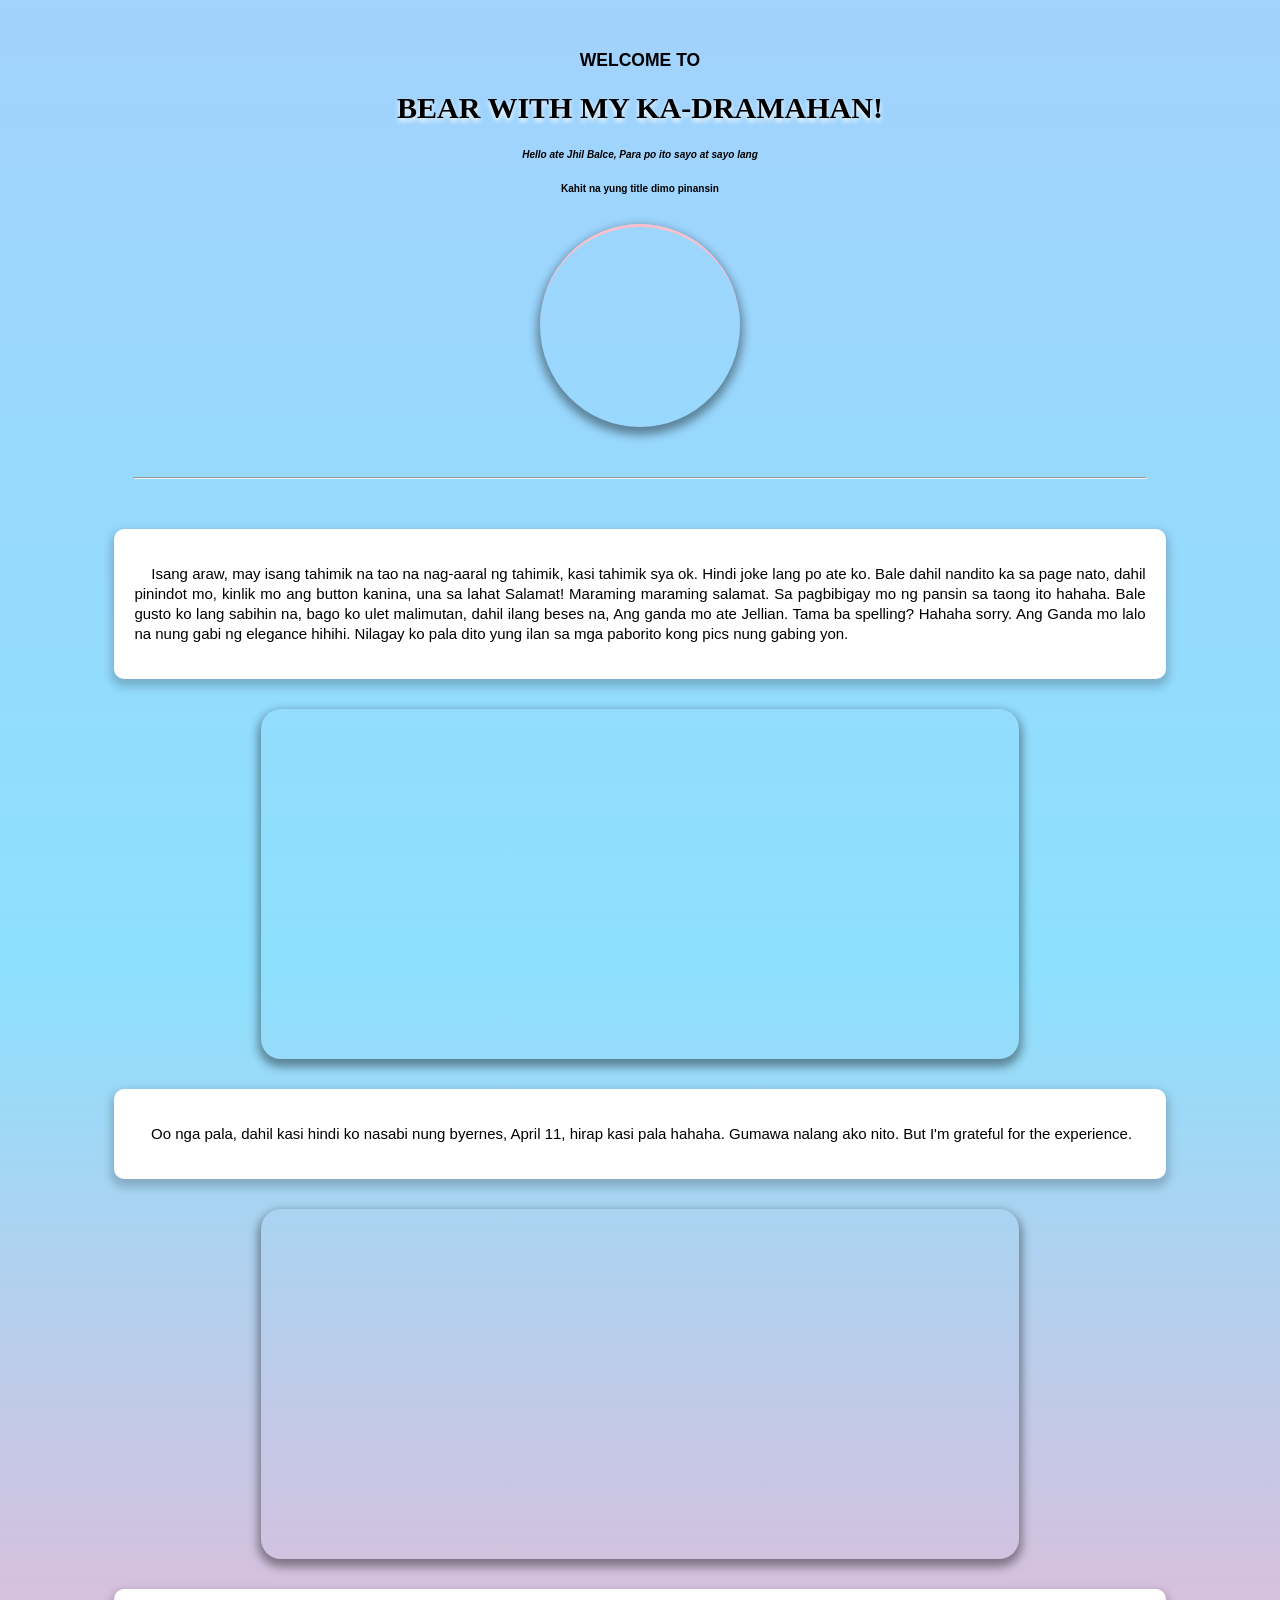
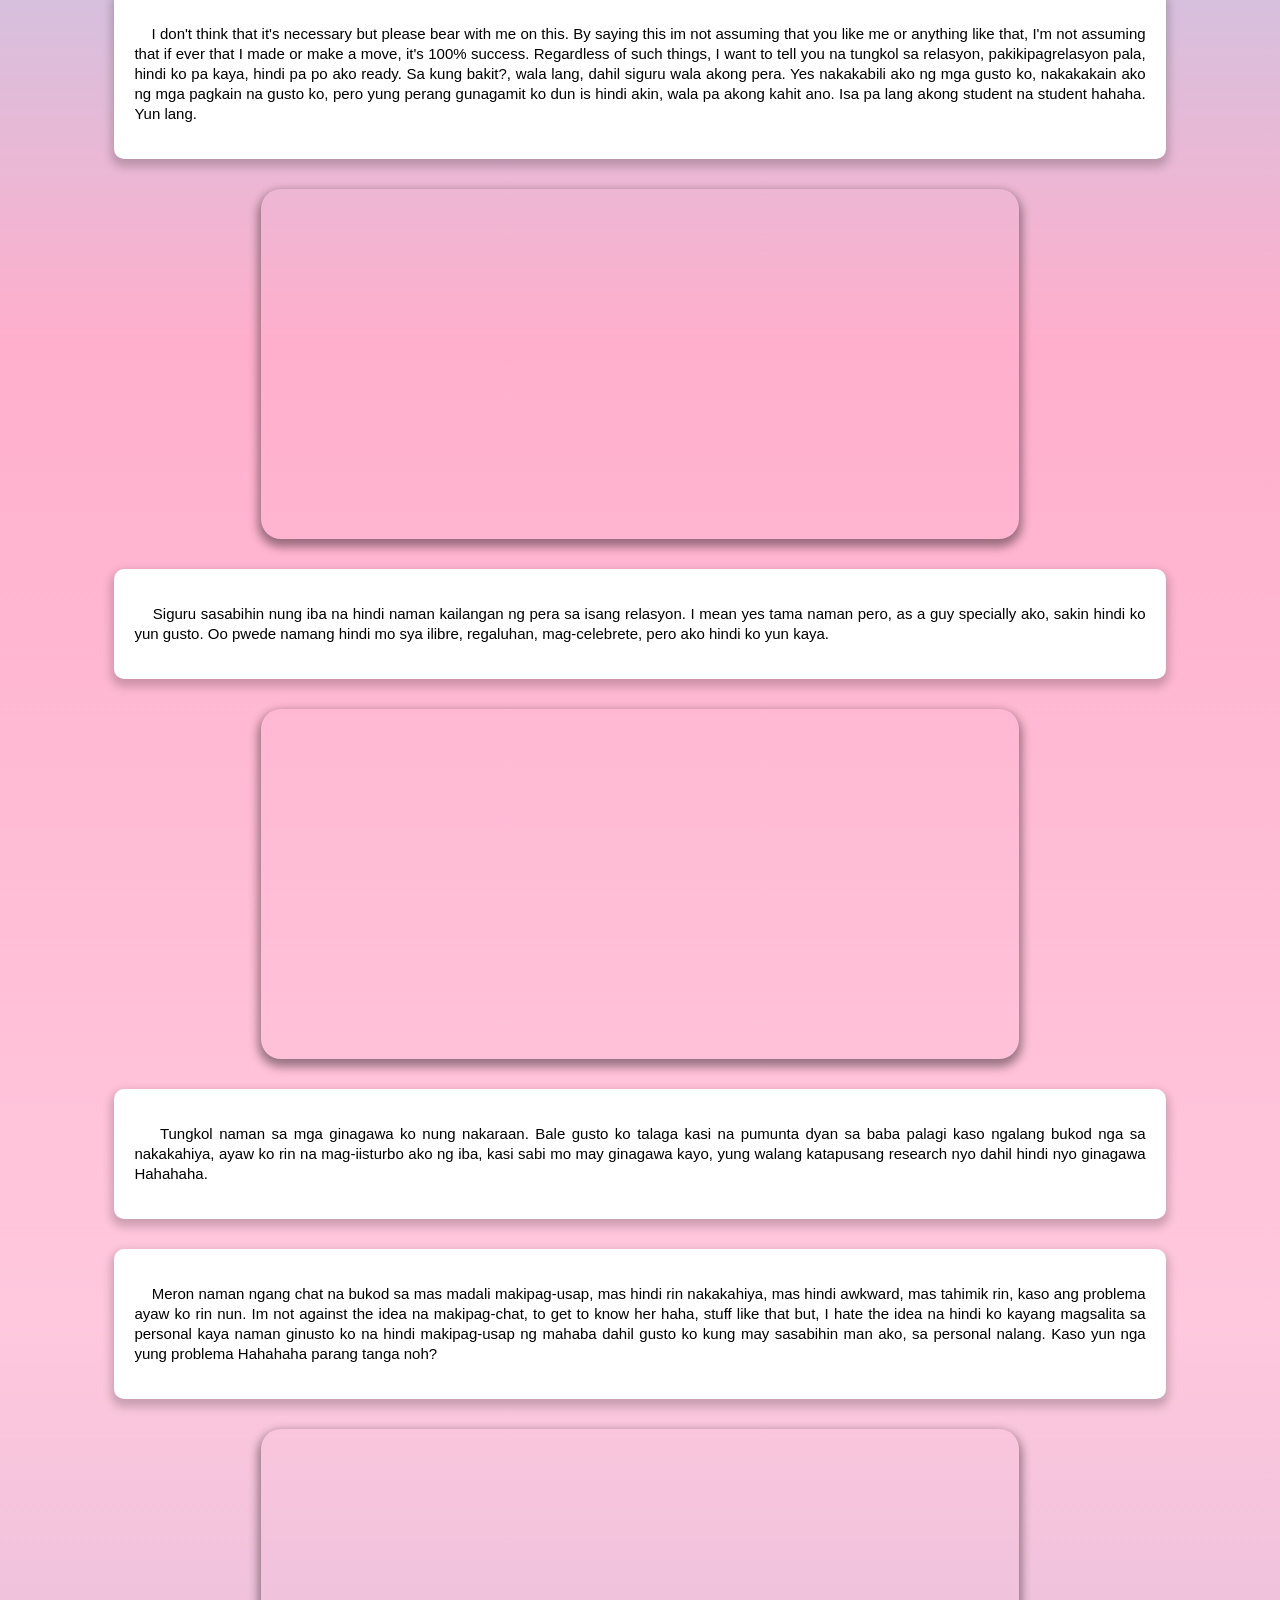
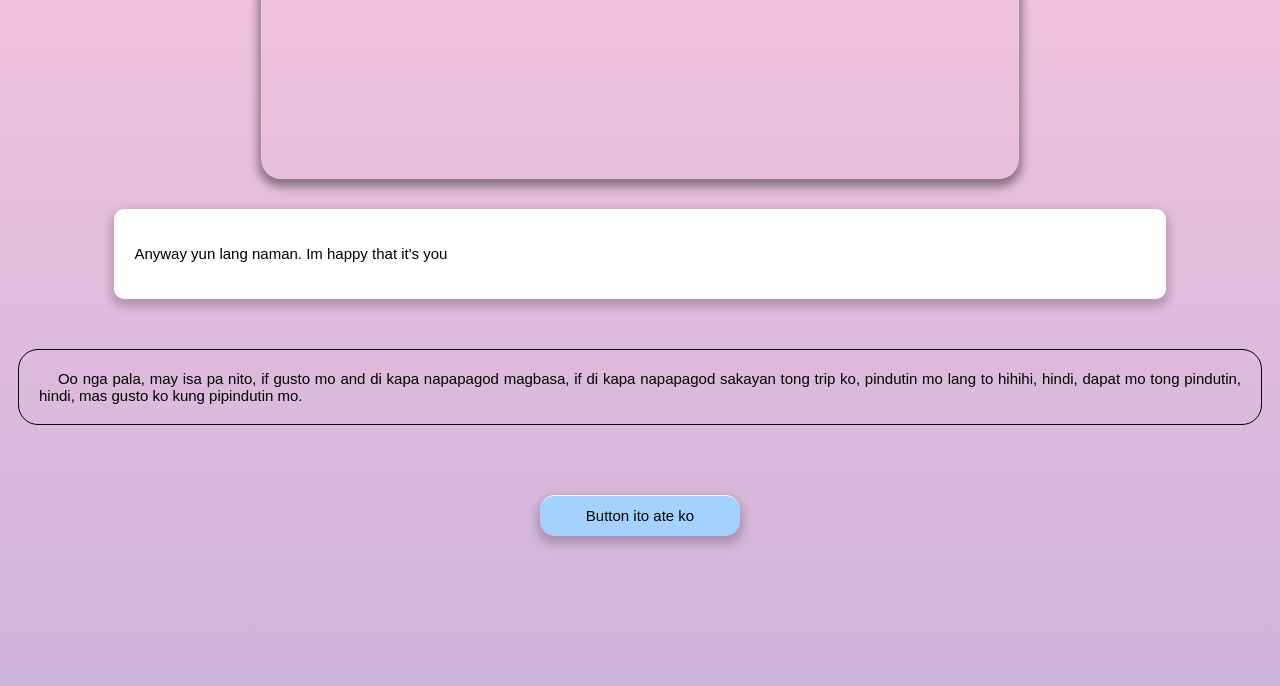
==== index2.html @ 441ba2ec "Add files via upload" ====
<!DOCTYPE html>
<html lang="en">
<head>
  <meta charset="UTF-8">
  <meta http-equiv="X-UA-Compatible" content="IE=Edge">
  <meta name="viewport" content="width=device-width, initial-scale=1">

  <title>Ka-Dramahan</title>
  
  <!-- HTML -->
  

  <!-- Custom Styles -->
  <link rel="stylesheet" href="style2.css">
</head>

    <div class="Title">
        <div id="text1">
            <h3>WELCOME TO</h3>
            <h1>BEAR WITH MY KA-DRAMAHAN!</h1>
            <h6><i>Hello ate Jhil Balce, Para po ito sayo at sayo lang</i></h6>
            <h6>Kahit na yung title dimo pinansin</h6>
        </div>
        <div class="circle" id="picture">
            <img src="Pics/pic_1.jpg">
        </div>
    </div>
    
    <hr />

    <div class="frame">
        
        <div class="text" id="text1">
            <p>
                &nbsp;&nbsp;&nbsp;&nbsp;Isang araw, may isang tahimik na tao na nag-aaral ng tahimik,
                kasi tahimik sya ok. Hindi joke lang po ate ko. 
                Bale dahil nandito ka sa page nato, dahil pinindot mo,
                kinlik mo ang button kanina, una sa lahat Salamat! 
                Maraming maraming salamat. 
                Sa pagbibigay mo ng pansin sa taong ito hahaha.
                Bale gusto ko lang sabihin na, 
                bago ko ulet malimutan,
                dahil ilang beses na,
                Ang ganda mo ate Jellian. 
                Tama ba spelling? Hahaha sorry.
                Ang Ganda mo lalo na nung gabi ng elegance hihihi.
                Nilagay ko pala dito yung ilan sa mga paborito
                kong pics nung gabing yon.
            </p>
        </div>
        
        <div class="img" id="picture1">
            <img src="Pics/pic_2.jpg"></img>
            <p>Nakakahiya si Robin, Robin na Avatar, Ganda-ganda nung kasama eh</p>
        </div>
        
        <div class="text" id="text2">
            <p>
                &nbsp;&nbsp;&nbsp;&nbsp;Oo nga pala, dahil kasi hindi ko nasabi nung byernes, 
                April 11, hirap kasi pala hahaha. Gumawa nalang ako nito.
                But I'm grateful for the experience.
            </p>
        </div>
        
        <div class="img" id="picture2">
            <img src="Pics/pic_3.jpg">
            <p>My Favorite, Cute oh, kala mo kung ano eh</p>
        </div>
        
        <div class="text" id="text3">
            <p>
                &nbsp;&nbsp;&nbsp;&nbsp;I don't think that it's necessary but
                please bear with me on this.
                By saying this im not assuming that you like me or anything like that,
                I'm not assuming that if ever that I made or make a move, 
                it's 100% success. Regardless of such things,
                I want to tell you na tungkol sa relasyon, 
                pakikipagrelasyon pala, hindi ko pa kaya, 
                hindi pa po ako ready. Sa kung bakit?, wala lang, 
                dahil siguru wala akong pera. Yes nakakabili ako ng mga gusto ko,
                nakakakain ako ng mga pagkain na gusto ko, 
                pero yung perang gunagamit ko dun is hindi akin, 
                wala pa akong kahit ano. Isa pa lang akong student na student hahaha. Yun lang.
            </p>
        </div>
        
        <div class="img" id="picture3">
            <img src="Pics/pic_4.jpg">
            <p>Ito pa, ang ganda rin, naka smile kasi</p>
        </div>
        
        <div class="text" id="text4">
            <p>
                &nbsp;&nbsp;&nbsp;&nbsp;Siguru sasabihin nung iba na hindi naman kailangan ng pera sa isang relasyon.
                I mean yes tama naman pero, as a guy specially ako,
                sakin hindi ko yun gusto. Oo pwede namang hindi mo sya ilibre,
                regaluhan, mag-celebrete, pero ako hindi ko yun kaya.
            </p>
        </div>
        
        <div class="img" id="picture4">
            <img src="Pics/pic_5.jpg">
            <p>Eyyyy, bat kasi may salamin</p>
        </div>
        
        <div class="text" id="text5">
            <p>
                &nbsp;&nbsp;&nbsp;&nbsp;Tungkol naman sa mga ginagawa ko nung nakaraan. 
                Bale gusto ko talaga kasi na pumunta dyan sa baba palagi
                kaso ngalang bukod nga sa nakakahiya, ayaw ko rin na mag-iisturbo
                ako ng iba, kasi sabi mo may ginagawa kayo, yung walang katapusang
                research nyo dahil hindi nyo ginagawa Hahahaha.
            </p>
        </div>
        
        <div class="text" id="text6">
            <p>
                &nbsp;&nbsp;&nbsp;&nbsp;Meron naman ngang chat na bukod sa mas madali makipag-usap,
                mas hindi rin nakakahiya, mas hindi awkward, mas tahimik rin,
                kaso ang problema ayaw ko rin nun. Im not against the idea na makipag-chat,
                to get to know her haha, stuff like that but,
                I hate the idea na hindi ko kayang magsalita sa personal kaya naman ginusto ko na hindi
                makipag-usap ng mahaba dahil gusto ko kung may sasabihin man ako, 
                sa personal nalang. Kaso yun nga yung problema Hahahaha parang tanga noh?
            </p>
        </div>
        
        <div class="img" id="picture5">
            <img src="Pics/pic_6.jpg">
            <p>Ganda mo dito, "San bako?", angas eh</p>
        </div>
        
        <div class="text" id="text7">
            <p>
                Anyway yun lang naman. Im happy that it's you
            </p>
        </div>
        
        
    </div>
    
    <div class="End">
        <p>
            &nbsp;&nbsp;&nbsp;&nbsp;Oo nga pala, may isa pa nito, if gusto mo and di kapa
            napapagod magbasa, if di kapa napapagod sakayan tong trip ko,
            pindutin mo lang to hihihi, hindi, dapat mo tong pindutin, hindi,
            mas gusto ko kung pipindutin mo.
        </p>
        <div id="button">
            <a href="index3.html">Button ito ate ko</a>

        </div>
    </div>

</body>
---- style2.css ----
body {
    font-size: 15px;
    font-family: Arial;
    min-height: 100vh;
    background: linear-gradient(180deg, #A2D2FD, #8DE0FE, #FFAFCC, #FFC8DD, #CDB4DB);
}

div#button a{
    display: block;
    margin: 0px auto;
    margin-bottom: 150px;
    background: #A2D2FD;
    height: 40px;
    width: 200px;
    border-radius: 15px;
    text-align: center;
    align-content: center;
    box-shadow: 0px 5px 10px 3px rgba(0,0,0,0.2);
    border-top: 1px solid white;
    text-decoration: none;
    color: black;
    
    
}

h3 {
    margin-top: 50px;
    text-align: center;
}

h1 {
    font-family: cursive;
    text-align: center;
    text-shadow: 0px 3px 5px white;
}

h6 {
    text-align: center;
}

div.img {
    border-radius: 20px;
    overflow: hidden;
    width: 60%;
    height: 350px;
    margin: 30px auto;
    box-shadow: 0px 5px 10px 3px rgba(0,0,0,0.4);
    
    img {
        width: 100%;
        position: relative;
        top: -90px;
    }
    
    p {
        position: relative;
        background: black;
        color: white;
        top: -480px;
        width: 100%;
        border-bottom: 1px solid white;
        padding: 10px;
        box-sizing: border-box;
    }
}

div.circle {
    border-radius: 50%;
    overflow: hidden;
    width: 200px;
    height: 200px;
    margin: 30px auto;
    border-top: 3px solid pink;
    box-shadow: 0px 5px 10px 3px rgba(0,0,0,0.4);
    
    img {
        width: 100%;
        position: relative;
        top: -120px;
        left: -10px;
    }
}

hr {
    background: pink;
    border: 0.5 solid pink;
    margin: 50px auto;
    width: 80%;
}

div.text {
    width: 80%;
    background: white;
    padding: 20px;
    border-radius: 10px;
    margin: 30px auto;
    box-shadow: 0px 5px 10px 3px rgba(0,0,0,0.2);
    
    p {
        text-align: justify ;
        line-height: 20px;
    }
}

div.End p {
    border: 1px solid black;
    border-radius: 20px;
    padding: 20px;
    margin: 50px 10px 70px 10px;
    text-align: justify;
}

.frame div {
    animation: fade linear;
    animation-timeline: view(90% -10%);
}

@keyframes fade {
    from {
        opacity: 0;
    }
    to {
        opacity: 1;
    }
}
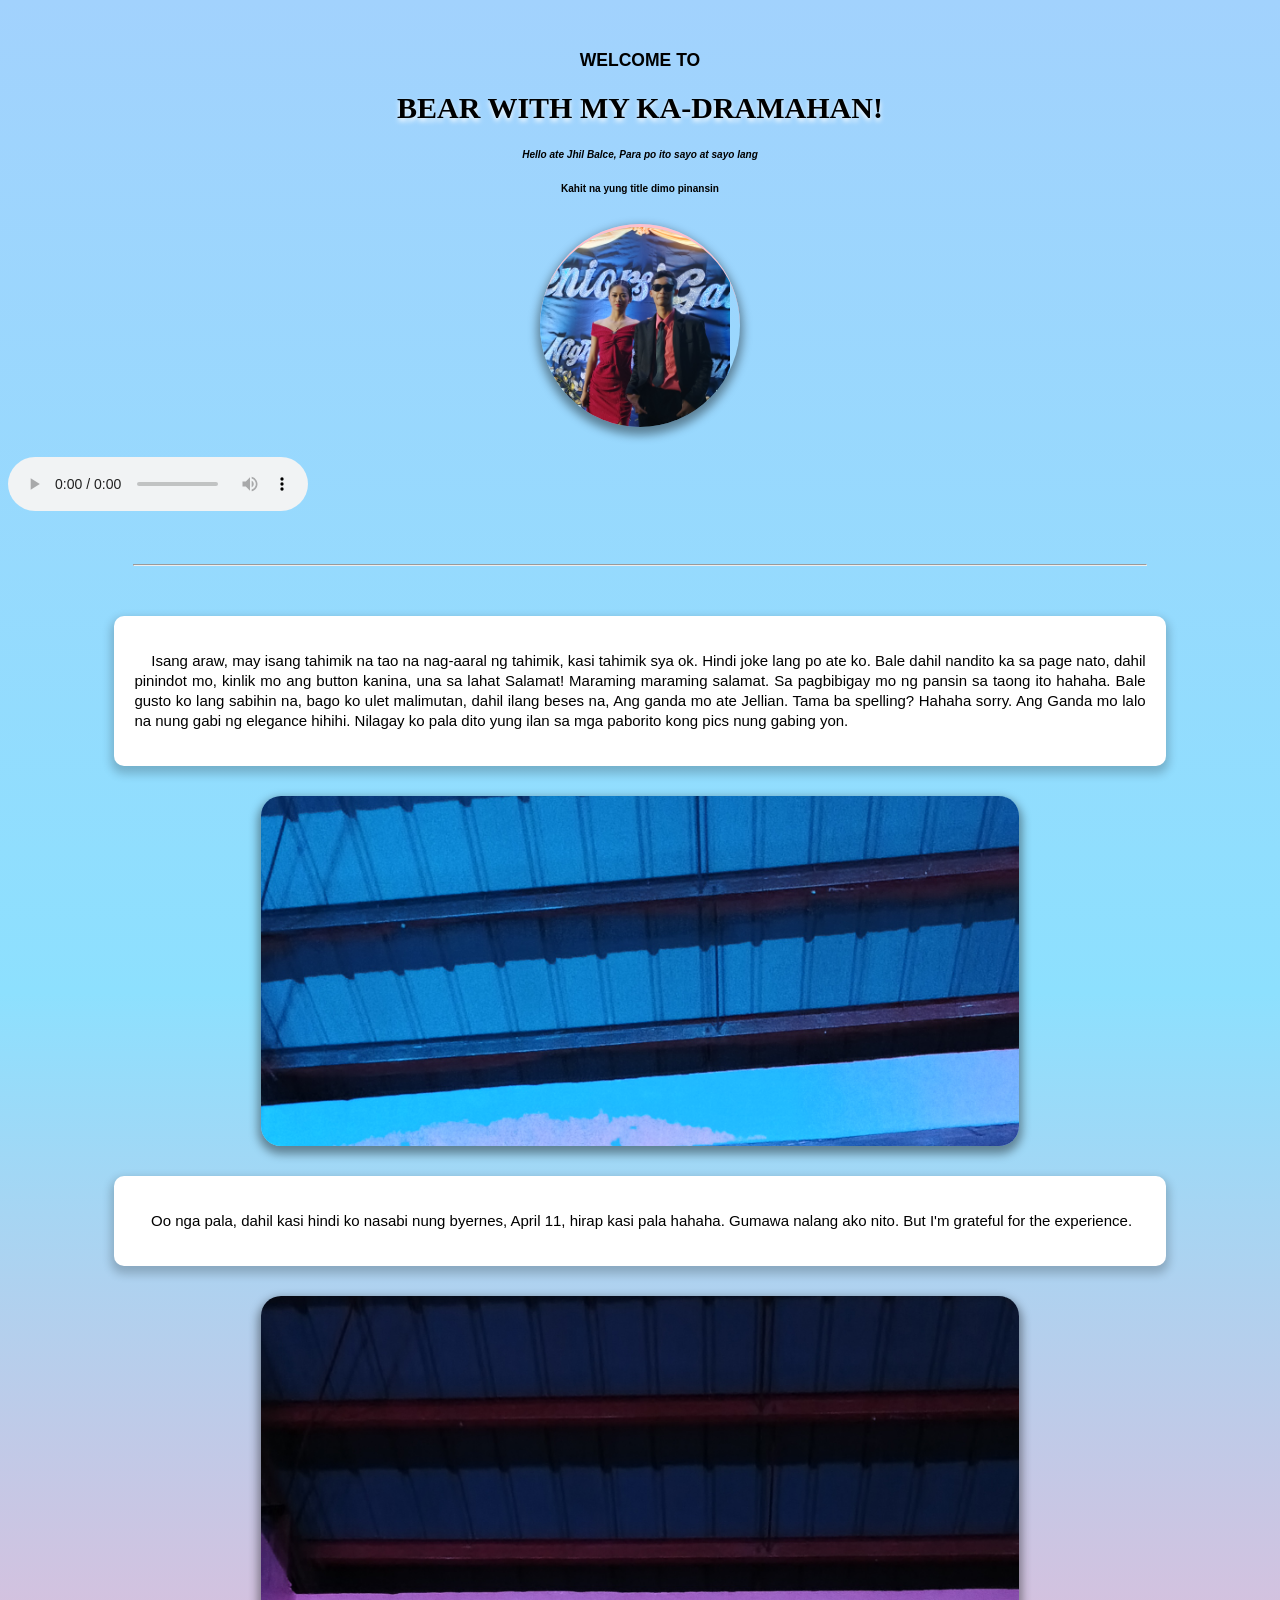
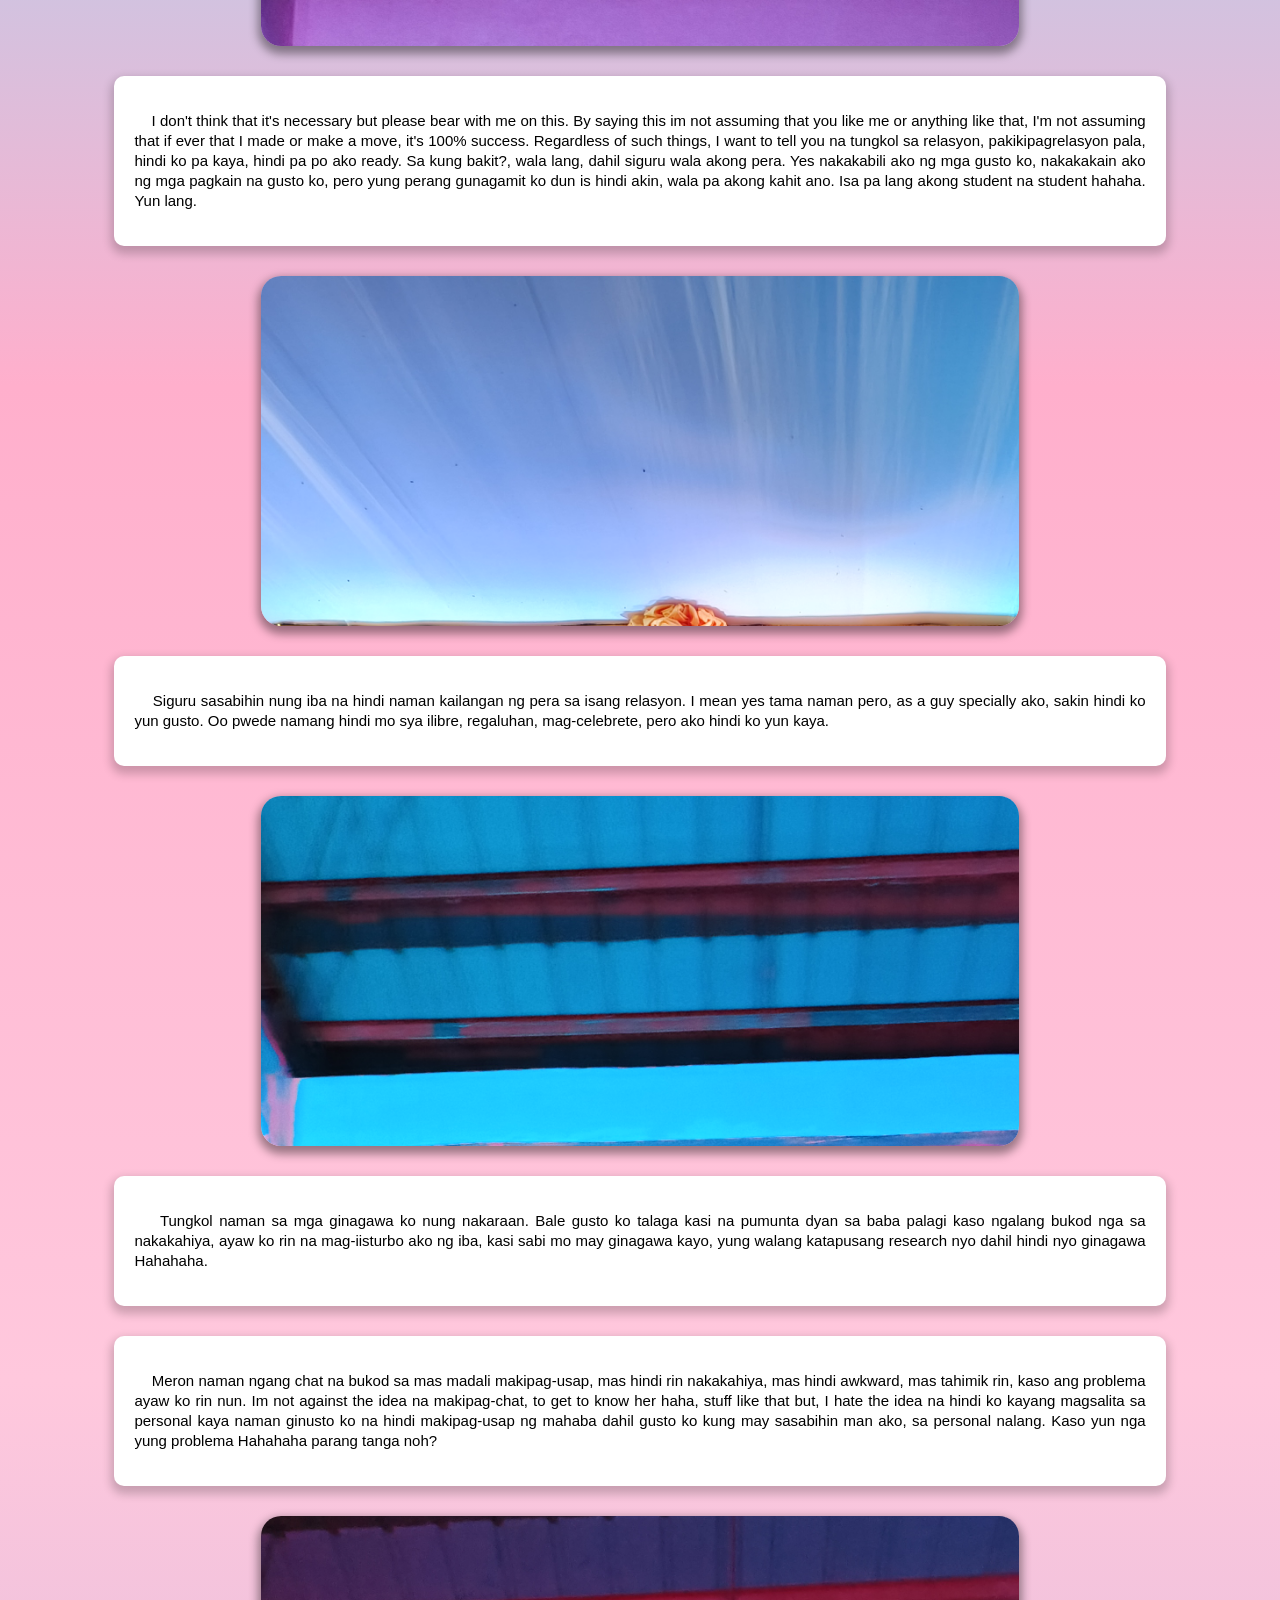
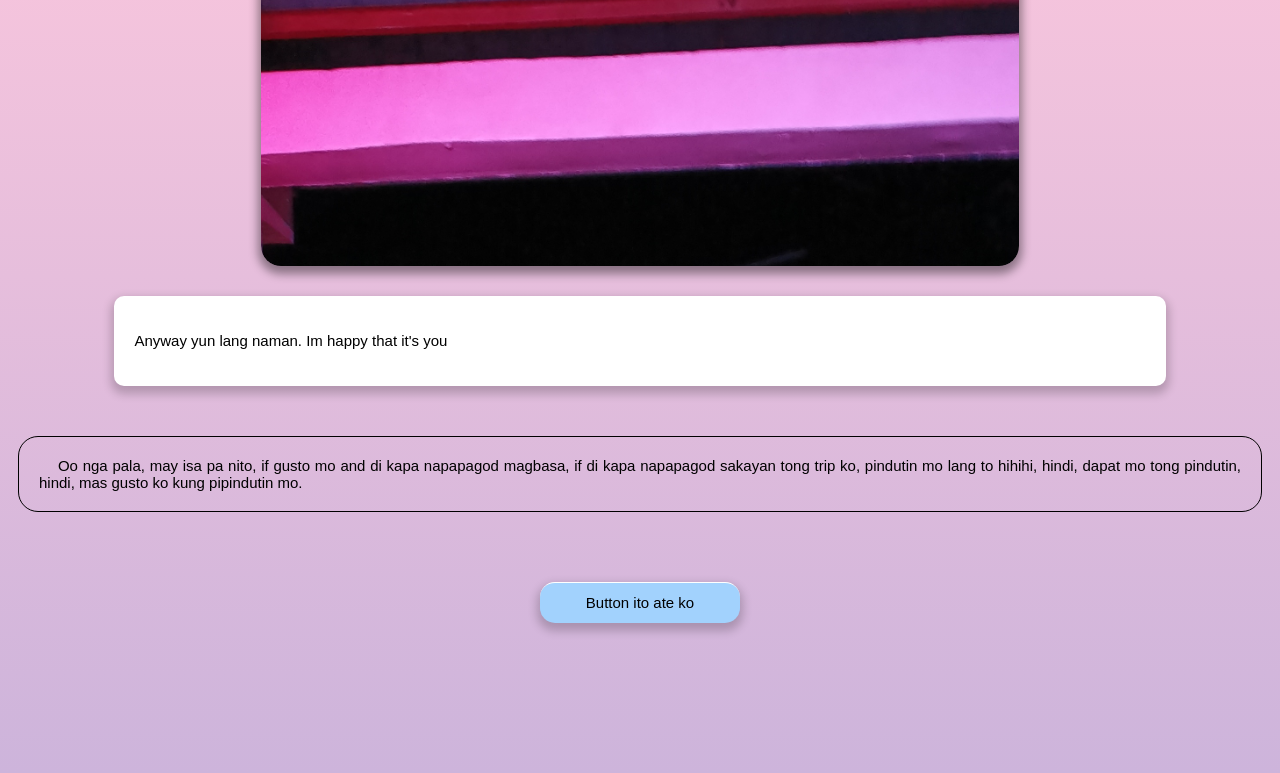
==== commit 49e111d4: "Update index2.html" ====
--- a/index2.html
+++ b/index2.html
@@ -24,6 +24,12 @@
         <div class="circle" id="picture">
             <img src="Pics/pic_1.jpg">
         </div>
+    </div>
+
+    <div id="audio">
+        <audio controls autoplay>
+            <source src="music.mp3" type="audio/mpeg">
+        </audio>
     </div>
     
     <hr />
